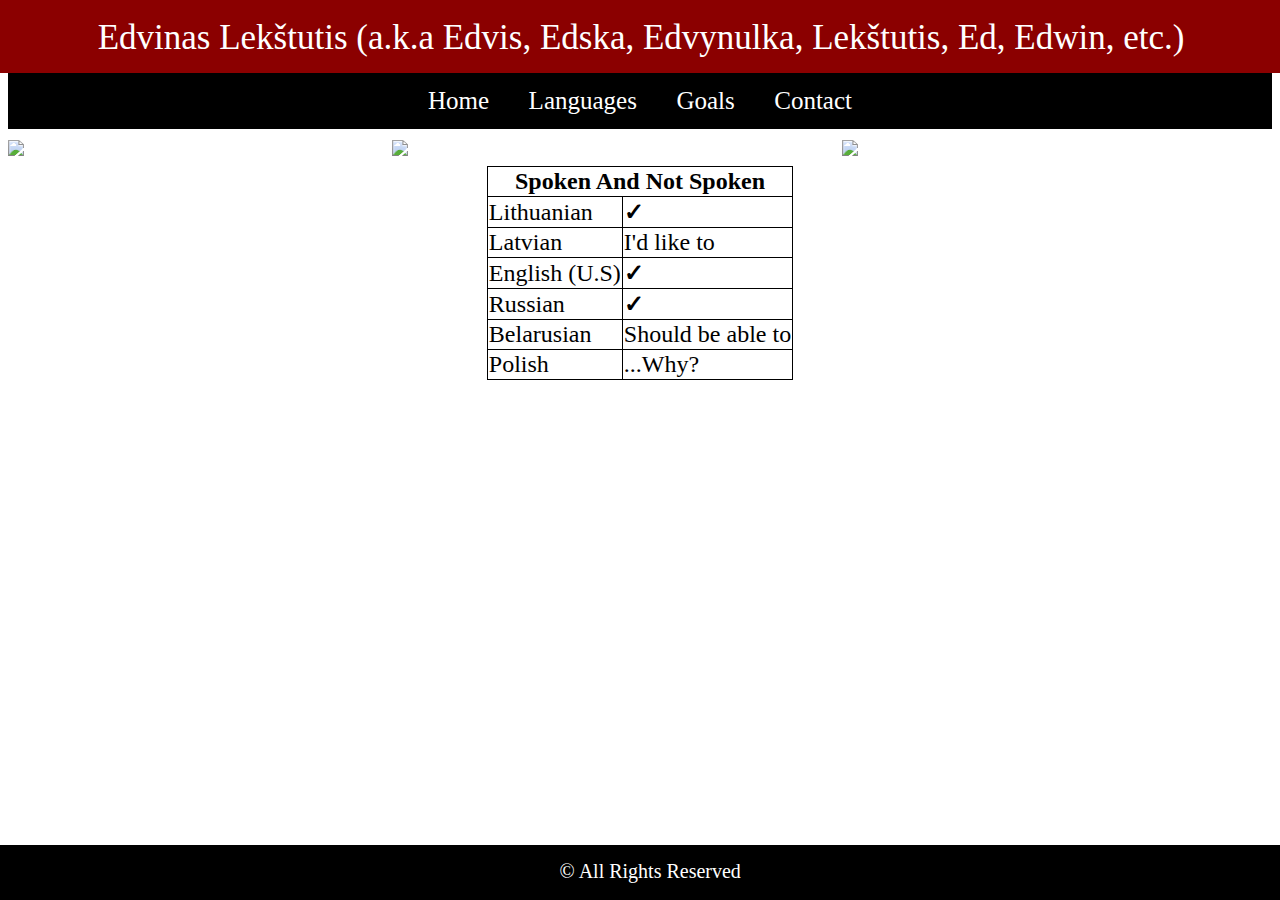
==== languages.html @ f08c55ed "Add files via upload" ====
<!doctype html>
<html id="languages">
	<head>
		<title>Languages</title>
		<link rel="stylesheet" type="text/css" href="style.css" />
	</head>
	</div>
	<body>
		<header>Edvinas Lekštutis (a.k.a Edvis, Edska, Edvynulka, Lekštutis, Ed, Edwin, etc.)</header>
		<nav>
			<ul>
				<li><a href="index.html">Home</a></li>
				<li><a href="languages.html">Languages</a></li>
				<li><a href="goals.html">Goals</a></li>
				<li><a href="contact.html">Contact</a></li>
			</ul>
		</nav>
		<div class="pp1">
			<img src="images/pic1.jpg" style="display: inline-block; width: 19.8%; margin-right: 10%; margin-bottom: 0em; margin-top: 4px;></img>
		</div>
		<div class="pp2">
			<img src="images/pic2.jpg" style="display: inline-block; width: 25%; margin-right: 10%; margin-bottom: 0em; margin-top: 4px;></img>
		</div>
		<div class="pp3">
			<img src="images/pic3.jpg" style="display: inline-block; width: 21.5%; margin-right: 10%; margin-bottom: 0em; margin-top: 4px;"></img>
		</div>
		<table border="1px" style="border-collapse:collapse">
			<tbody>
				<thead>
				<tr>
					<th colspan="2">Spoken And Not Spoken</th>
				</tr>
			</thead>
			<tbody><tr>
					<td>Lithuanian</td>
					<td><b>✓</b></td>
				</tr>
				<tr>
					<td>Latvian</td>
					<td>I'd like to<b></td>
				</tr>
				<tr>
					<td>English (U.S)</td>
					<td><b>✓</b></td>
				</tr>
				<tr>
					<td>Russian</td>
					<td><b>✓</b></td>
				</tr>
				<tr>
					<td>Belarusian</td>
					<td>Should be able to</td>
				</tr>
				<tr>
					<td>Polish</td>
					<td>...Why?</td>
				</tr>
		</table>
		<footer>
		© All Rights Reserved
		</footer>
	</body>
</html>
---- style.css ----
body {
	font-family: Century Gothic;
	font-size: 30px;
	color: white;
}
header {
    background-color: #8B0000;
    color: white;
    padding: 20px;
	font-size: 35px;
	text-align: center;
	width: 100%;
	height: 35px;
	margin-top: -10px;
	margin-left: -1.5%;
	margin-right: 150%;
}
 footer {
    background-color: black;
    color: white;
    padding: 15px;
	font-size: 20px;
	text-align: center;
	bottom: 0;
	width: 100%;
	height: 25px;
	position: absolute;
	margin-left: -1%;
	margin-right: 60%;
 }
	
ul {
    list-style-type: none;
    margin: 0;
    padding: 0;
    overflow: hidden;
    background-color: black;
	text-align: center;
}

li {
    display: inline;
}

li a {
    display: inline-block;
    color: white;
    text-align: center;
	font-size: 25px;
    padding: 14px 16px;
    text-decoration: none;
}
 
 #profile {
	float: left;
}

#home { 
  background: url("././images/bg.jpg") no-repeat center center fixed; 
  -webkit-background-size: cover;
  -moz-background-size: cover;
  -o-background-size: cover;
  background-size: 1000px;
  background-color: black;
}

.cvimg {
	position: center;
	top: 300px;
	left: -2px;
	width: -5000%;
}

table, th, td {
   border: 1px solid black;
   color: black;
   font-size: 24px;
   margin: 0 auto;
   margin-top: 3px;
   background-color: white;
}
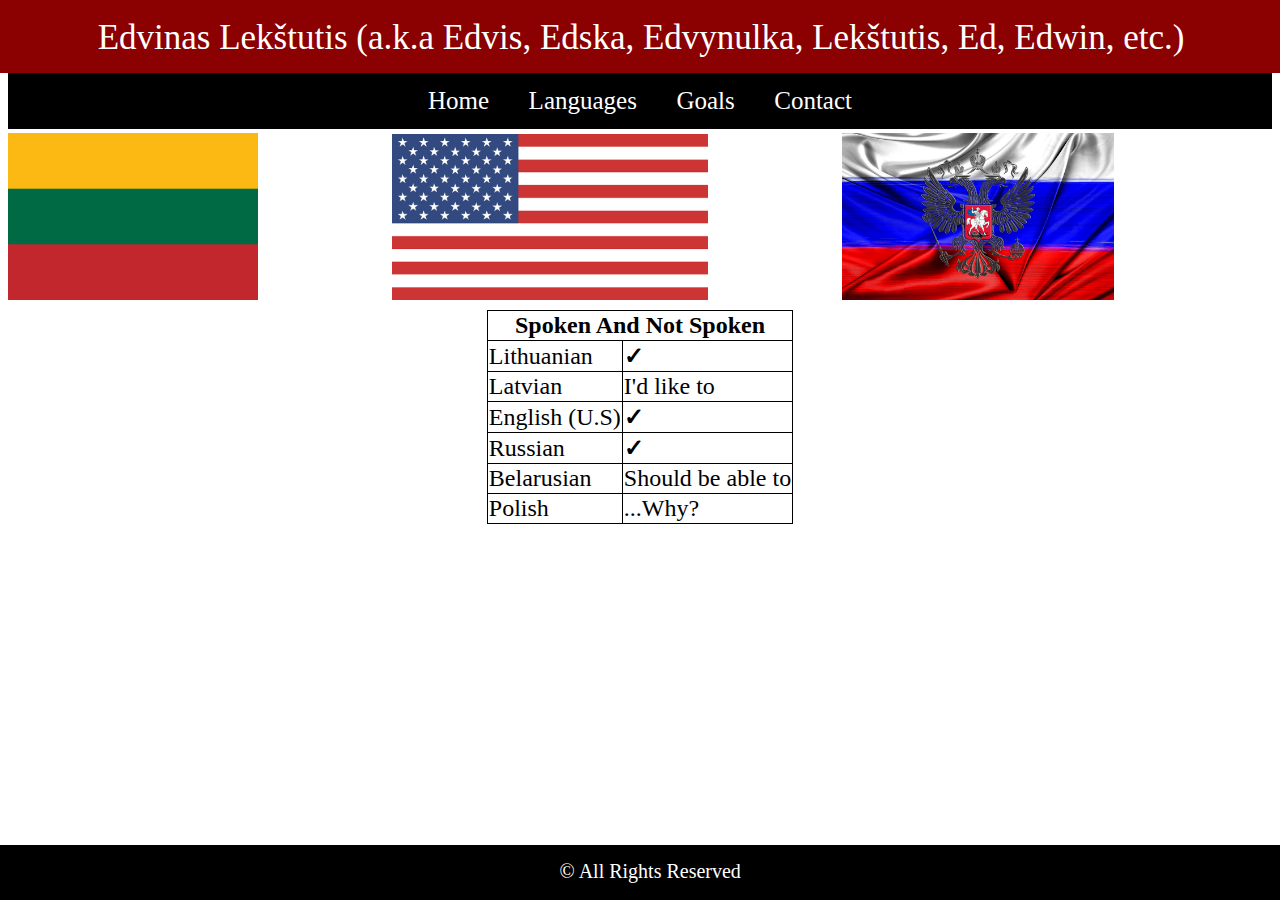
==== commit d0eb3c64: "Update languages.html" ====
--- a/languages.html
+++ b/languages.html
@@ -16,13 +16,13 @@
 			</ul>
 		</nav>
 		<div class="pp1">
-			<img src="images/pic1.jpg" style="display: inline-block; width: 19.8%; margin-right: 10%; margin-bottom: 0em; margin-top: 4px;></img>
+			<img src="pic1.jpg" style="display: inline-block; width: 19.8%; margin-right: 10%; margin-bottom: 0em; margin-top: 4px;></img>
 		</div>
 		<div class="pp2">
-			<img src="images/pic2.jpg" style="display: inline-block; width: 25%; margin-right: 10%; margin-bottom: 0em; margin-top: 4px;></img>
+			<img src="pic2.jpg" style="display: inline-block; width: 25%; margin-right: 10%; margin-bottom: 0em; margin-top: 4px;></img>
 		</div>
 		<div class="pp3">
-			<img src="images/pic3.jpg" style="display: inline-block; width: 21.5%; margin-right: 10%; margin-bottom: 0em; margin-top: 4px;"></img>
+			<img src="pic3.jpg" style="display: inline-block; width: 21.5%; margin-right: 10%; margin-bottom: 0em; margin-top: 4px;"></img>
 		</div>
 		<table border="1px" style="border-collapse:collapse">
 			<tbody>
@@ -60,4 +60,4 @@
 		© All Rights Reserved
 		</footer>
 	</body>
-</html>+</html>
